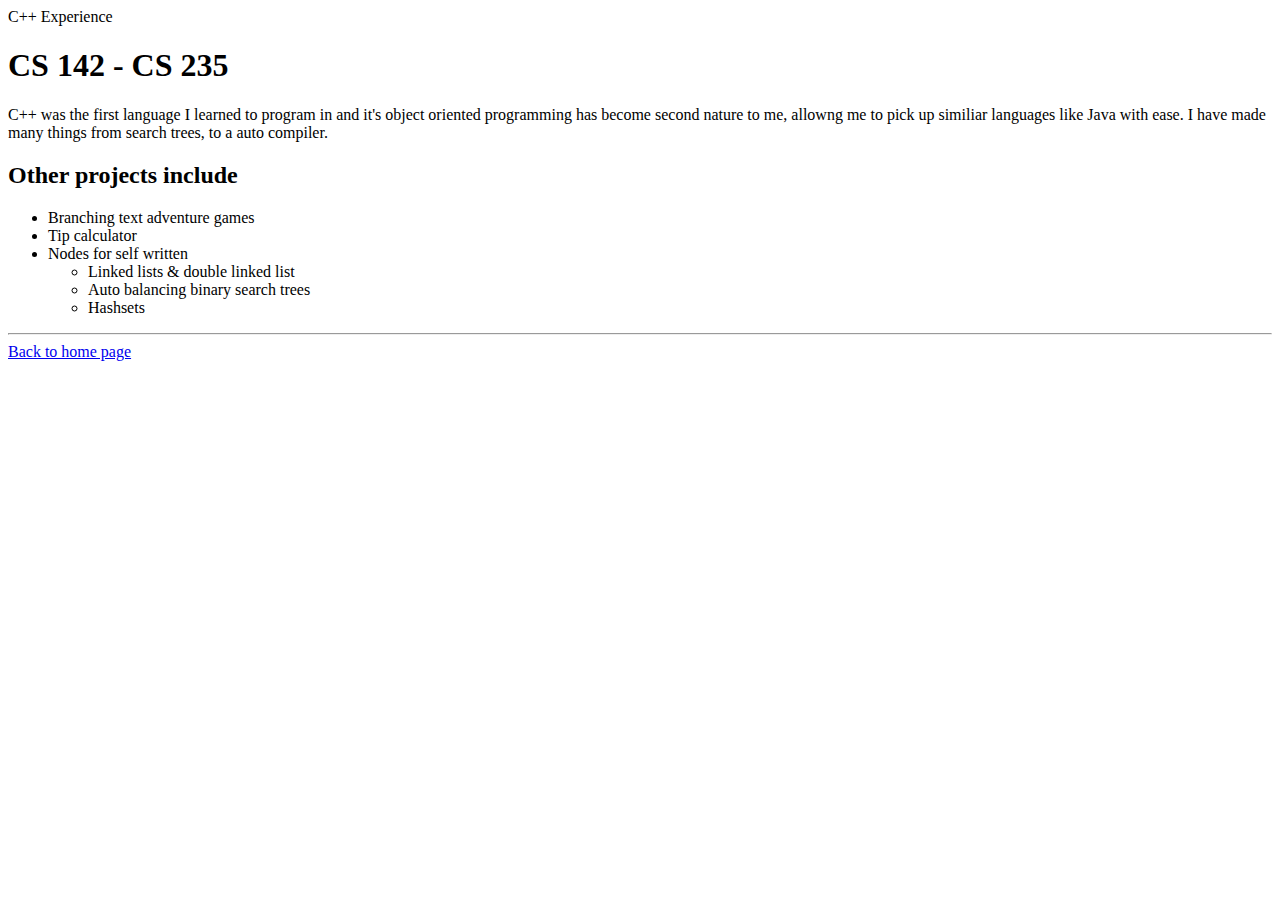
==== c++.html @ 538cabbf "First commit" ====
<!DOCTYPE html>
<html>

<head>C++ Experience</head>

<body>
    <h1>CS 142 - CS 235</h1>
    <p>C++ was the first language I learned to program in and it's object oriented programming has become second nature to me, allowng me to pick up similiar languages like Java with ease. I have made many things from search trees, to a auto compiler.</p>
    <h2>Other projects include</h2>
    <ul>
        <li>Branching text adventure games</li>
        <li>Tip calculator</li>
        <li>Nodes for self written</li>
        <ul>
            <li>Linked lists & double linked list</li>
            <li>Auto balancing binary search trees</li>
            <li>Hashsets</li>
        </ul>
    </ul>
    <hr>
    <a href="index.html">Back to home page</a>
</body>

</html>
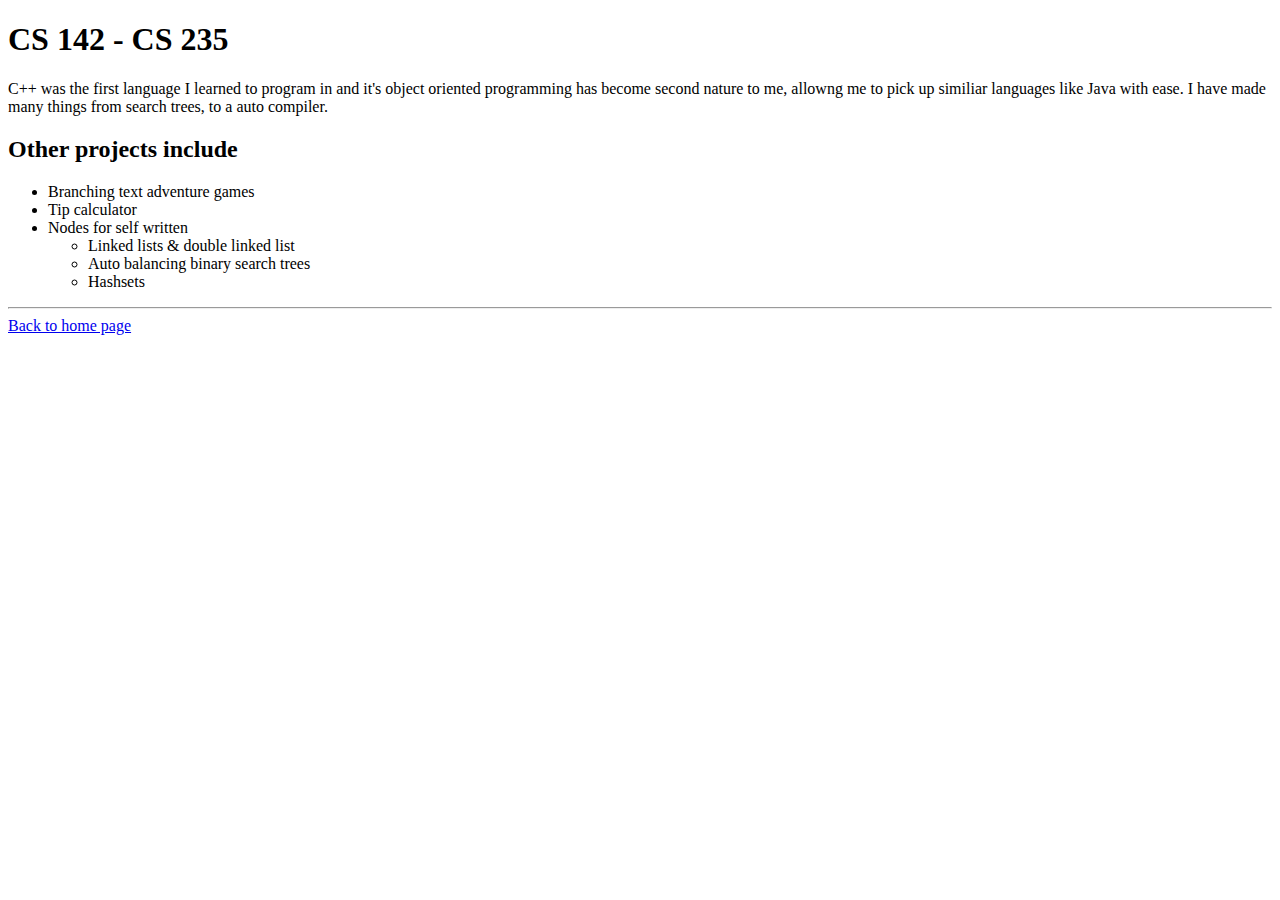
==== commit ac052b22: "webServer intigration" ====
--- a/c++.html
+++ b/c++.html
@@ -1,7 +1,9 @@
 <!DOCTYPE html>
 <html>
 
-<head>C++ Experience</head>
+<head>
+    <title>C++ Experience</title>
+</head>
 
 <body>
     <h1>CS 142 - CS 235</h1>
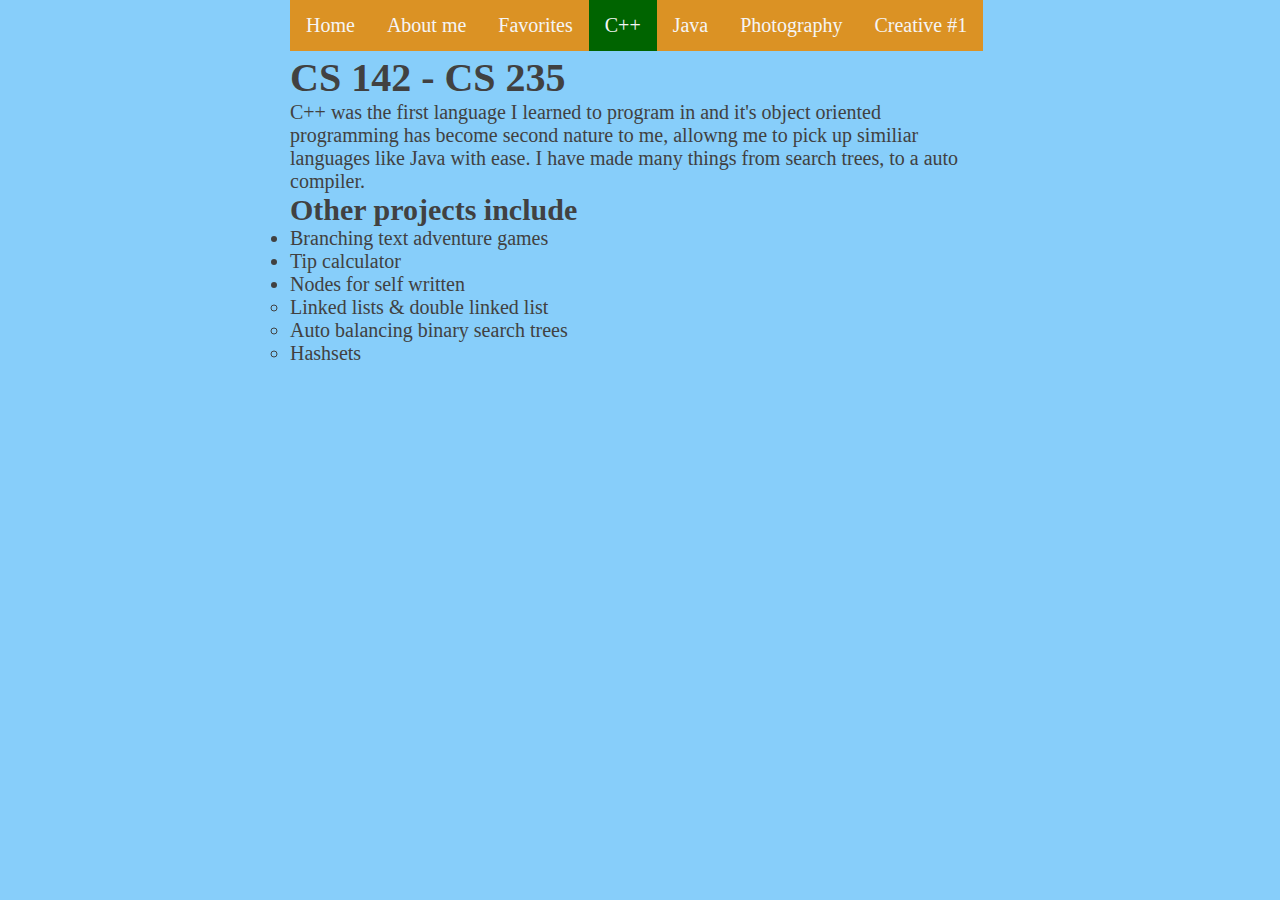
==== commit d07c9eda: "CSS Integration" ====
--- a/c++.html
+++ b/c++.html
@@ -2,10 +2,22 @@
 <html>
 
 <head>
+    <meta charset="UTF-8" />
+    <link rel="stylesheet" type="text/css" href="portfolio.css" />
     <title>C++ Experience</title>
 </head>
 
 <body>
+    <ul class="horizontal-nav-bar">
+        <li class="nav-bar"><a href="index.html ">Home</a></li>
+        <li class="nav-bar"><a href="aboutMe.html ">About me</a></li>
+        <li class="nav-bar"><a href="favorites.html ">Favorites</a></li>
+        <li class="nav-bar"><a class="active" href="c++.html ">C++</a></li>
+        <li class="nav-bar"><a href="java.html ">Java</a></li>
+        <li class="nav-bar"><a href="http://lab1.spatutastic.com ">Photography</a></li>
+        <li class="nav-bar"><a href="http://lab2.spatutastic.com ">Creative #1</a></li>
+    </ul>
+
     <h1>CS 142 - CS 235</h1>
     <p>C++ was the first language I learned to program in and it's object oriented programming has become second nature to me, allowng me to pick up similiar languages like Java with ease. I have made many things from search trees, to a auto compiler.</p>
     <h2>Other projects include</h2>
@@ -19,8 +31,6 @@
             <li>Hashsets</li>
         </ul>
     </ul>
-    <hr>
-    <a href="index.html">Back to home page</a>
 </body>
 
 </html>--- a/portfolio.css
+++ b/portfolio.css
@@ -0,0 +1,48 @@
+    * {
+        margin: 0;
+        padding: 0;
+        box-sizing: border-box;
+    }
+    
+    body {
+        background-color: lightskyblue;
+        font-size: 20px;
+        color: #414141;
+        width: 700px;
+        margin: 2.7em auto;
+    }
+    
+    .horizontal-nav-bar {
+        position: fixed;
+        top: 0;
+        list-style-type: none;
+        margin: 0;
+        padding: 0;
+        overflow: hidden;
+        background-color: rgb(219, 146, 36);
+    }
+    
+    .nav-bar {
+        float: left;
+    }
+    
+    li a {
+        display: block;
+        color: whitesmoke;
+        text-align: center;
+        padding: 14px 16px;
+        text-decoration: none;
+    }
+    
+    li a:active {
+        background-color: red;
+    }
+    
+    li a:hover {
+        background-color: #363656;
+        color: whitesmoke;
+    }
+    
+    .active {
+        background-color: darkgreen;
+    }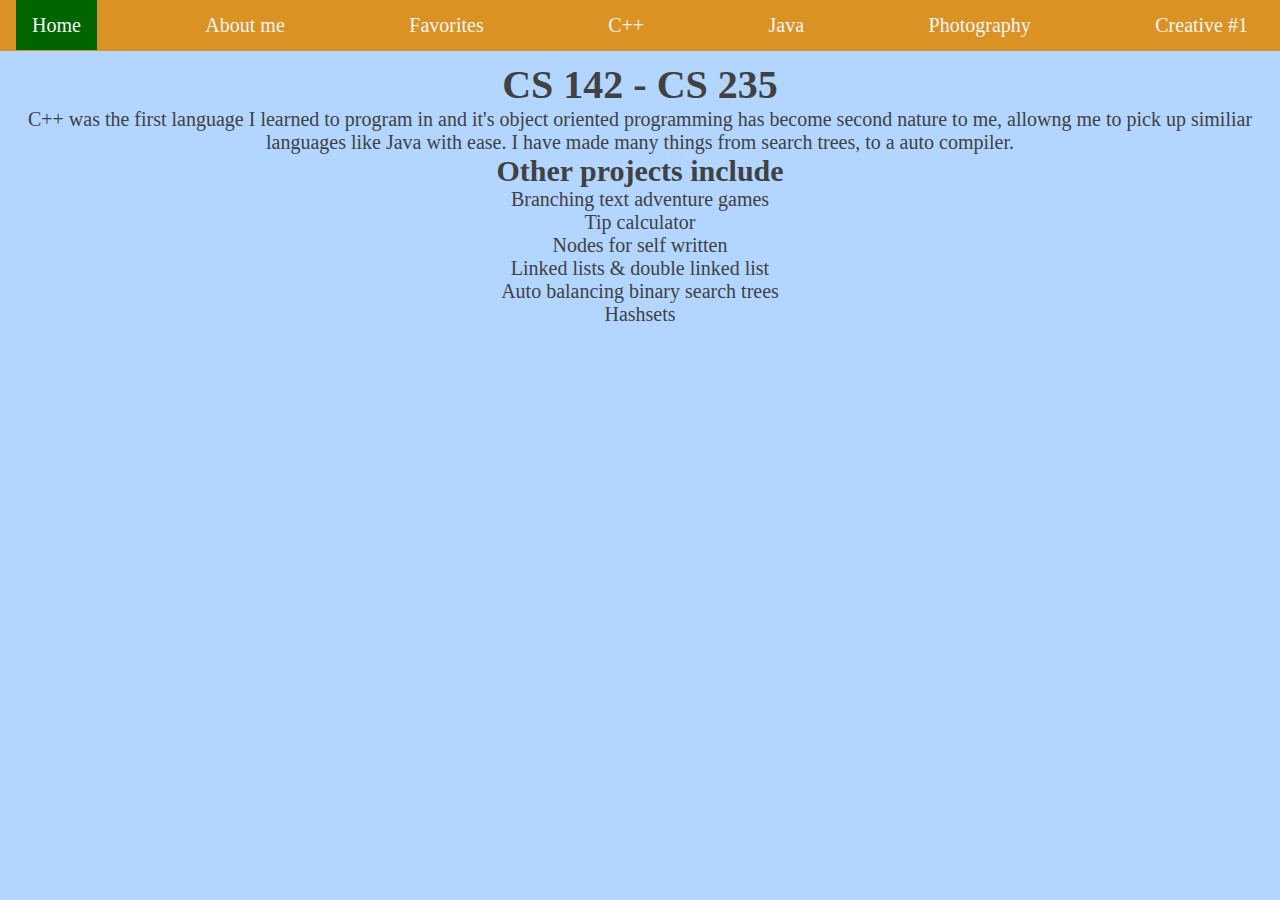
==== commit d3d4bcc0: "flexbox integration, basic photography bones" ====
--- a/c++.html
+++ b/c++.html
@@ -4,33 +4,53 @@
 <head>
     <meta charset="UTF-8" />
     <link rel="stylesheet" type="text/css" href="portfolio.css" />
+    <meta name='viewport' content='width=device-width, initial-scale=1.0, maximum-scale=1.0' />
     <title>C++ Experience</title>
 </head>
 
 <body>
-    <ul class="horizontal-nav-bar">
-        <li class="nav-bar"><a href="index.html ">Home</a></li>
-        <li class="nav-bar"><a href="aboutMe.html ">About me</a></li>
-        <li class="nav-bar"><a href="favorites.html ">Favorites</a></li>
-        <li class="nav-bar"><a class="active" href="c++.html ">C++</a></li>
-        <li class="nav-bar"><a href="java.html ">Java</a></li>
-        <li class="nav-bar"><a href="http://lab1.spatutastic.com ">Photography</a></li>
-        <li class="nav-bar"><a href="http://lab2.spatutastic.com ">Creative #1</a></li>
-    </ul>
+    <dif class="menu-container">
+        <dif class="menu">
+            <dif class="menu-item">
+                <a class="active" href="index.html ">Home</a>
+            </dif>
+            <dif class="menu-item">
+                <a href="aboutMe.html ">About me</a>
+            </dif>
+            <dif class="menu-item">
+                <a href="favorites.html ">Favorites</a>
+            </dif>
+            <dif class="menu-item">
+                <a href="c++.html ">C++</a>
 
-    <h1>CS 142 - CS 235</h1>
-    <p>C++ was the first language I learned to program in and it's object oriented programming has become second nature to me, allowng me to pick up similiar languages like Java with ease. I have made many things from search trees, to a auto compiler.</p>
-    <h2>Other projects include</h2>
-    <ul>
-        <li>Branching text adventure games</li>
-        <li>Tip calculator</li>
-        <li>Nodes for self written</li>
+            </dif>
+            <dif class="menu-item">
+                <a href="java.html ">Java</a>
+            </dif>
+            <dif class="menu-item">
+                <a href="http://lab1.spatutastic.com ">Photography</a>
+            </dif>
+            <dif class="menu-item">
+                <a href="http://lab2.spatutastic.com ">Creative #1</a>
+            </dif>
+        </dif>
+    </dif>
+
+    <dif class="content">
+        <h1>CS 142 - CS 235</h1>
+        <p>C++ was the first language I learned to program in and it's object oriented programming has become second nature to me, allowng me to pick up similiar languages like Java with ease. I have made many things from search trees, to a auto compiler.</p>
+        <h2>Other projects include</h2>
         <ul>
-            <li>Linked lists & double linked list</li>
-            <li>Auto balancing binary search trees</li>
-            <li>Hashsets</li>
+            <li>Branching text adventure games</li>
+            <li>Tip calculator</li>
+            <li>Nodes for self written</li>
+            <ul>
+                <li>Linked lists & double linked list</li>
+                <li>Auto balancing binary search trees</li>
+                <li>Hashsets</li>
+            </ul>
         </ul>
-    </ul>
+    </dif>
 </body>
 
 </html>--- a/portfolio.css
+++ b/portfolio.css
@@ -8,41 +8,105 @@
         background-color: lightskyblue;
         font-size: 20px;
         color: #414141;
-        width: 700px;
-        margin: 2.7em auto;
     }
     
-    .horizontal-nav-bar {
-        position: fixed;
-        top: 0;
-        list-style-type: none;
-        margin: 0;
-        padding: 0;
-        overflow: hidden;
+    .menu-container {
+        display: flex;
         background-color: rgb(219, 146, 36);
     }
     
-    .nav-bar {
-        float: left;
+    .menu {
+        flex-direction: row;
+        width: 100%;
+        list-style-type: none;
+        display: flex;
+        justify-content: space-between;
+        padding: 14px 16px;
     }
     
-    li a {
-        display: block;
+    .menu-item a {
+        padding: 14px 16px;
         color: whitesmoke;
         text-align: center;
-        padding: 14px 16px;
         text-decoration: none;
     }
     
-    li a:active {
+    .menu-item a:active {
         background-color: red;
     }
     
-    li a:hover {
+    .menu-item a:hover {
         background-color: #363656;
         color: whitesmoke;
     }
     
     .active {
         background-color: darkgreen;
+    }
+    
+    .about-me {
+        display: block;
+        float: left;
+        border: 2px solid blue;
+        padding: 100% 100px;
+    }
+    
+    .content {
+        display: block;
+        text-align: center;
+        padding-top: 10px;
+        overflow: hidden;
+    }
+    
+    .float-practice {
+        display: flex;
+        justify-content: space-around;
+        flex-wrap: wrap;
+        margin-top: 20px;
+    }
+    
+    .quotes {
+        font-size: 15px;
+        display: flex;
+        border: 1px solid black;
+        padding: 10px 45px;
+        margin: 10px;
+        width: max-content;
+    }
+    
+    @media only screen and (max-width: 400px) {
+        body {
+            background-color: #F09A9D;
+            /* Red */
+        }
+        .menu {
+            flex-wrap: wrap;
+        }
+        .menu-item a {
+            float: left;
+            border-bottom: 2px solid white;
+        }
+    }
+    /* Tablet Styles */
+    
+    @media only screen and (min-width: 401px) and (max-width: 720px) {
+        body {
+            background-color: #F5CF8E;
+            /* Yellow */
+        }
+        .menu {
+            flex-wrap: wrap;
+        }
+        .menu-item a {
+            float: left;
+            border-bottom: 2px solid white;
+        }
+    }
+    /* Desktop Styles */
+    
+    @media only screen and (min-width: 721px) {
+        body {
+            background-color: #B2D6FF;
+            /* Blue */
+        }
     }